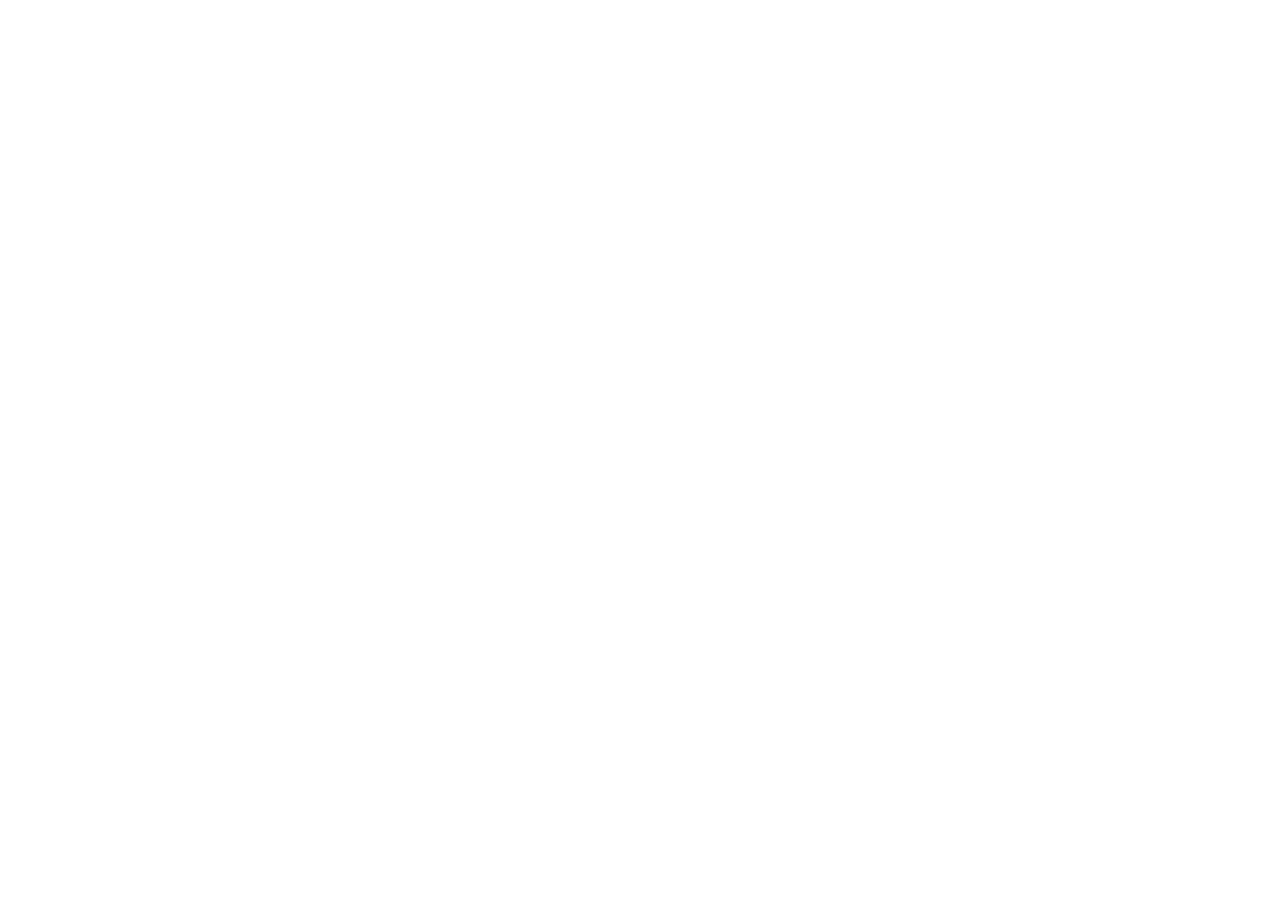
==== index.html @ 028210cb "adicionar arquivo index.html" ====
<!DOCTYPE html>
<html lang="pt-br">
<head>
    <meta charset="UTF-8">
    <meta name="viewport" content="width=device-width, initial-scale=1.0">
    <title>Document</title>
</head>
<body>
    
</body>
</html>
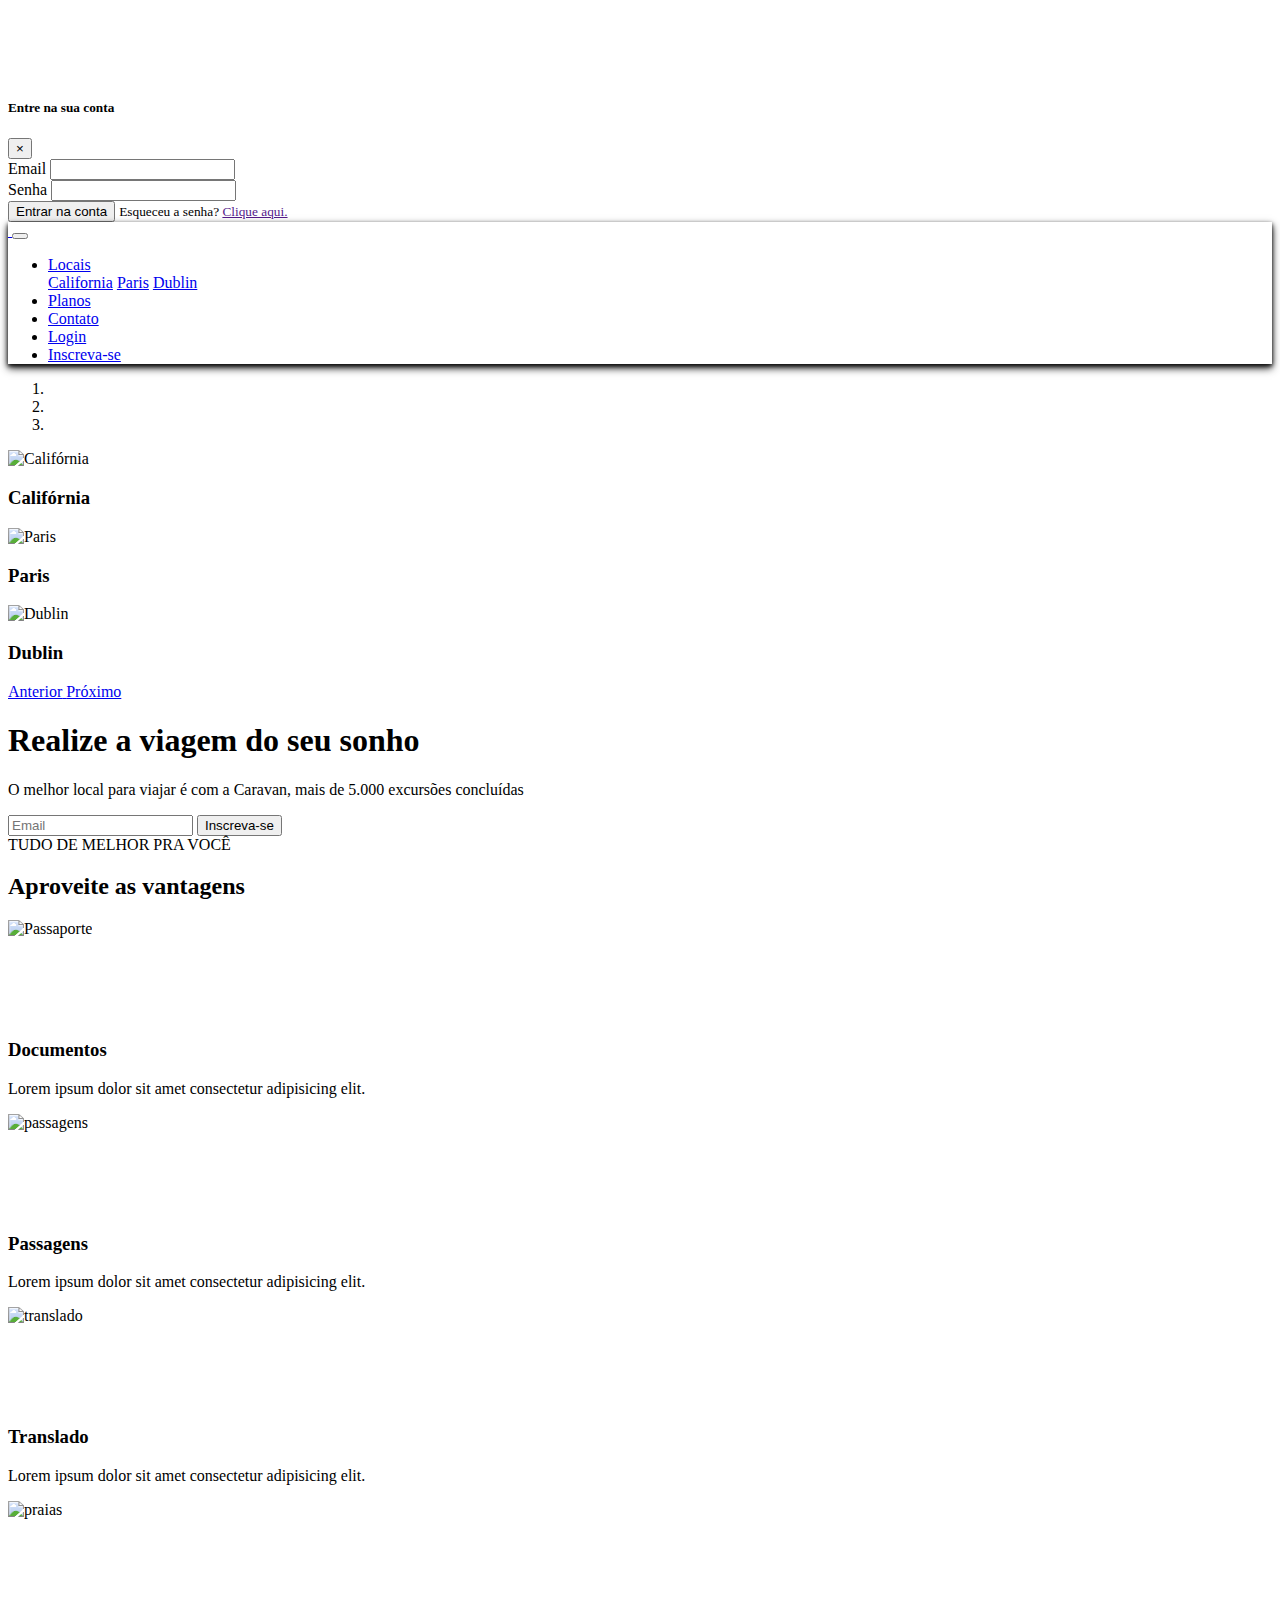
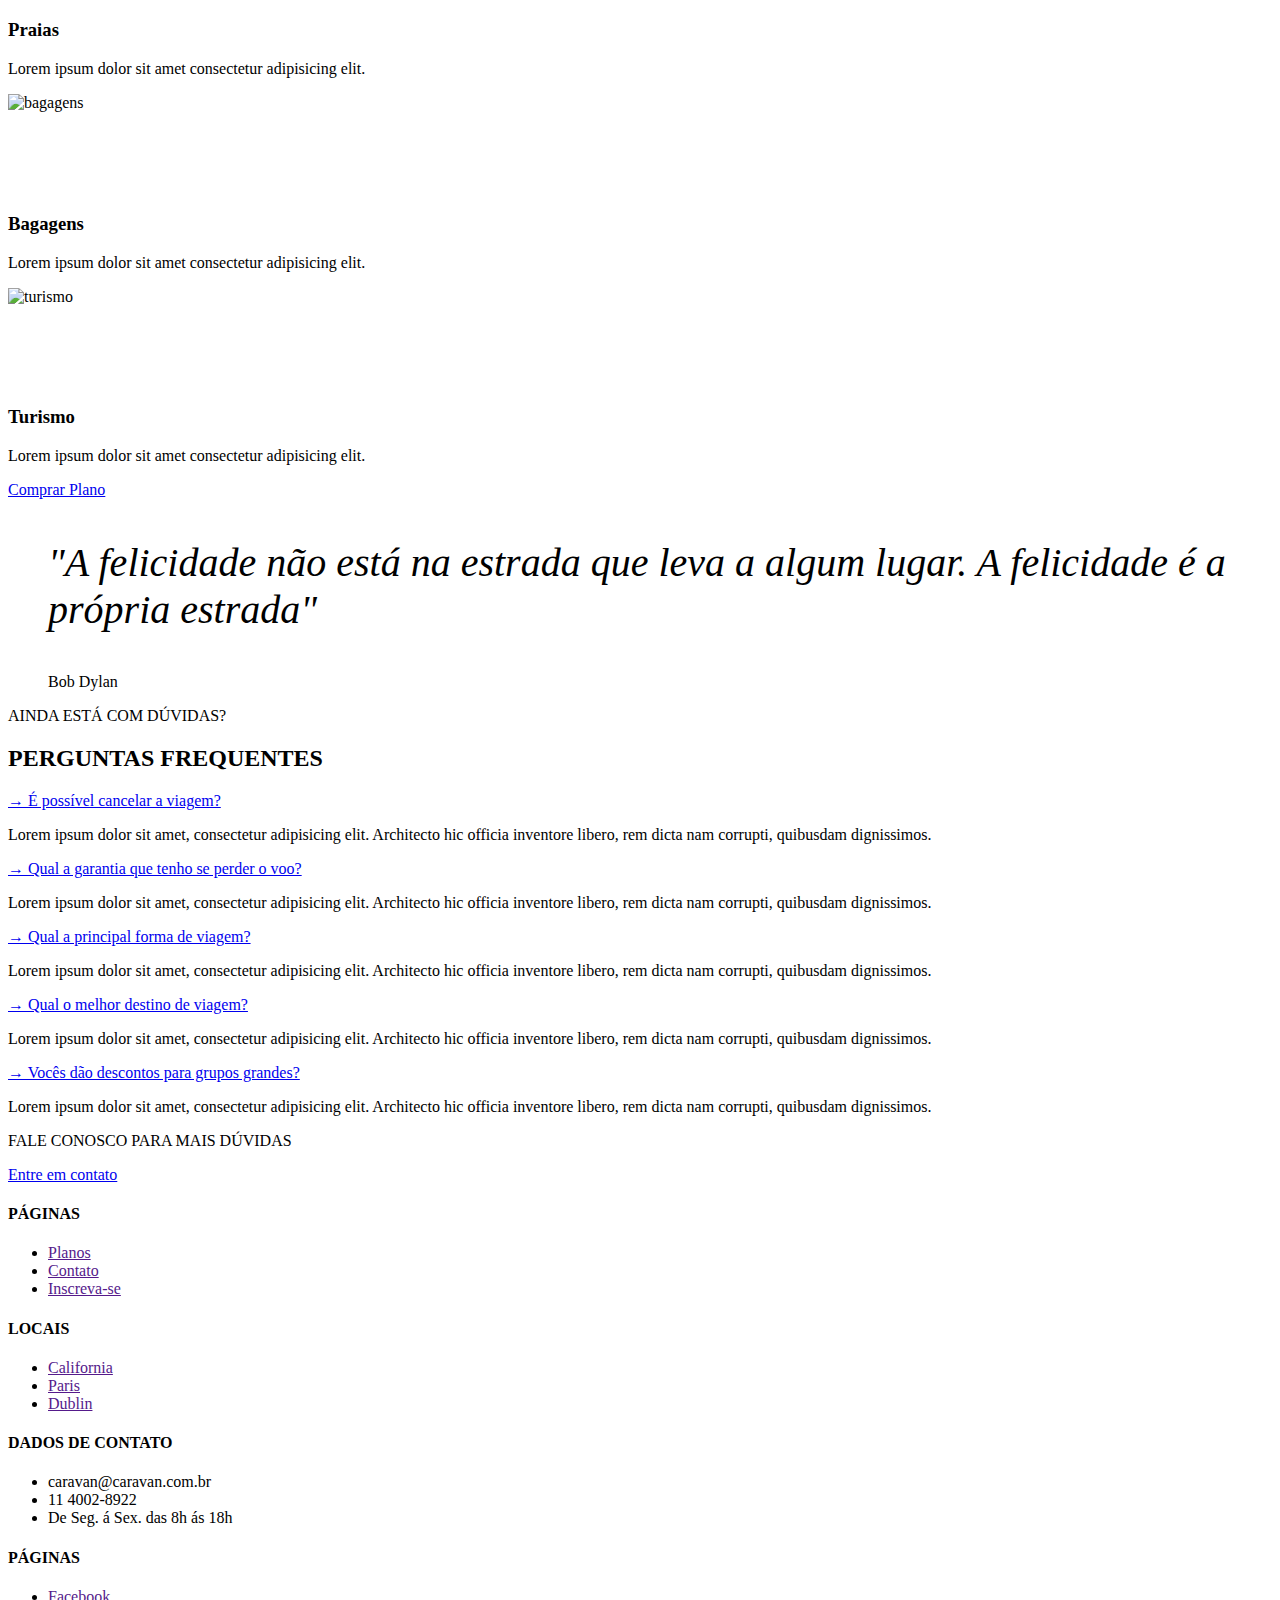
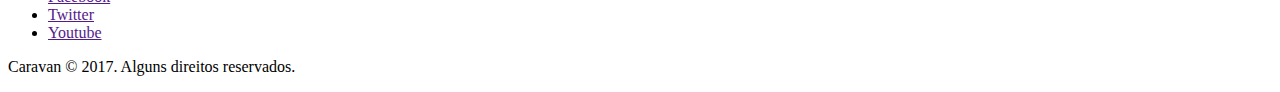
==== commit 4784460f: "finalizaçao da pagina inicial" ====
--- a/index.html
+++ b/index.html
@@ -3,9 +3,276 @@
 <head>
     <meta charset="UTF-8">
     <meta name="viewport" content="width=device-width, initial-scale=1.0">
-    <title>Document</title>
+    <title>Caravan</title>
+    <link rel="stylesheet" href="./css/style.css">
+    <link rel="stylesheet" href="./css/bootstrap.css">
 </head>
 <body>
+    <!-- Modal -->
+    <div class="modal fade" id="modalLogin" tabindex="-1" role="dialog" aria-labelledby="modalLoginTitulo" aria-hidden="true">
+        <div class="modal-dialog" role="document">
+          <div class="modal-content">
+            <div class="modal-header">
+              <h5 class="modal-title" id="modalLoginTitulo">Entre na sua conta</h5>
+              <button type="button" class="close" data-dismiss="modal" aria-label="Close">
+                <span aria-hidden="true">&times;</span>
+              </button>
+            </div>
+            <div class="modal-body">
+                <form>
+                    <div class="form-group">
+                      <label for="InputEmail1">Email</label>
+                      <input type="email" class="form-control" id="exampleInputEmail1">
+                    </div>
+                    <div class="form-group">
+                      <label for="exampleInputPassword1">Senha</label>
+                      <input type="password" class="form-control" id="exampleInputPassword1">
+                    </div>
+                    <button type="submit" class="btn btn-primary">Entrar na conta</button>
+                    <small class="form-text text-muted">Esqueceu a senha? <a href="">Clique aqui.</a></small>
+                  </form>
+            </div>
+          </div>
+        </div>
+      </div>
+    <!-- Fecha Modal -->
+    <nav class="navbar navbar-light navbar-expand-sm bg-light fixed-top py-2 box-shaddow background-none">
+        <a href="index.html" class="navbar-brand">
+            <img src="./img/caravan.svg" alt="">
+        </a> </a>
+        <button class="navbar-toggler" type="button" data-toggle="collapse" data-target="#navbarSupportedContent"  aria-controls="navbarSupportedContent" aria-expanded="false" aria-label="Toggle navigation">
+            <span class="navbar-toggler-icon"></span>
+        </button>
+        <div class="collapse navbar-collapse" id="navbarSupportedContent">
+            <ul class="navbar-nav ml-auto">
+                <li class="nav-item dropdown">
+                    <a href="#" class="nav-link dropdown-toggle" id="navbarDropdown" role="button" data-toggle="dropdown" aria-haspopup="true" aria-expanded="false">Locais</a>
+                    <div class="dropdown-menu" aria-labelledby="navbarDropdown">
+                        <a href="#" class="dropdown-item">California</a>
+                        <a href="#" class="dropdown-item">Paris</a>
+                        <a href="#" class="dropdown-item">Dublin</a>
+                    </div>
+                </li>
+                <li class="nav-item">
+                    <a href="planos.html" class="nav-link">Planos</a>
+                </li>
+                <li class="nav-item">
+                    <a href="contato.html" class="nav-link">Contato</a>
+                </li>
+                <li class="nav-item">
+                    <a href="#" class="nav-link" data-toggle="modal" data-target="#modalLogin">Login</a>
+                </li>
+                <li class="nav-item">
+                    <a href="inscricao.html" class="btn btn-outline-primary ml-md-2">Inscreva-se</a>
+                </li>
+            </ul>
+        </div>
+    </nav>
+    <section class="container-fluid">
+        <div class="row bg-dark text-white">
+            <div class="col-lg-7 p-0">
+                <div id="carouselCidades" class="carousel slide" data-ride="carousel">
+                    <ol class="carousel-indicators">
+                        <li data-target="#carouselCidades" data-slide-to="0" class="active"></li>
+                        <li data-target="#carouselCidades" data-slide-to="1"></li>
+                        <li data-target="#carouselCidades" data-slide-to="2"></li>
+                    </ol>
+                    <div class="carousel-inner">
+                        <div class="carousel-item active">
+                            <img src="./img/california.jpg" class="d-block w-100" alt="Califórnia">
+                            <div class="carousel-caption ">
+                                <h3 class="display-4">Califórnia</h3>
+                            </div>
+                        </div>
+                        <div class="carousel-item">
+                            <img src="./img/paris.jpg" class="d-block w-100" alt="Paris">
+                            <div class="carousel-caption ">
+                                <h3 class="display-4">Paris</h3>
+                            </div>
+                        </div>
+                        <div class="carousel-item">
+                            <img src="./img/dublin.jpg" class="d-block w-100" alt="Dublin">
+                            <div class="carousel-caption ">
+                                <h3 class="display-4">Dublin</h3>
+                            </div>
+                        </div>
+                    </div>
+                    <a class="carousel-control-prev" href="#carouselCidades" role="button" data-slide="prev">
+                        <span class="carousel-control-prev-icon" aria-hidden="true"></span>
+                        <span class="sr-only">Anterior</span>
+                    </a>
+                    <a class="carousel-control-next" href="#carouselCidades" role="button" data-slide="next">
+                        <span class="carousel-control-next-icon" aria-hidden="true"></span>
+                        <span class="sr-only">Próximo</span>
+                    </a>
+                </div>
+            </div>
+            <div class="col-lg-5 p-4 align-self-center">
+                <h1 class="display-4">Realize a viagem do seu sonho</h1>
+                <p class="lead">O melhor local para viajar é com a Caravan, mais de 5.000 excursões concluídas</p>
+                <form action="">
+                    <div class="input-group input-group-lg">
+                      <input type="text" class="form-control" placeholder="Email" aria-label="Email">
+                      <span class="input-group-btn">
+                        <button class="btn btn-primary" type="button">Inscreva-se</button>
+                      </span>
+                    </div>
+                  </form>
+            </div>
+        </div>
+    </section>
+    <section class="py-5 bg-light">
+        <div class="container text-center">
+            <div class="my-5">
+                <span class="h6 d-block">TUDO DE MELHOR PRA VOCÊ</span>
+                <h2 class="display-4 text-primary">Aproveite as vantagens</h2>
+            </div>
+            <div class="row">
+                <div class="col-xl-4 col-md-6">
+                    <div class="d-flex justify-content-center icone">
+                        <img src="./img/icones/passaporte.svg" alt="Passaporte">
+                    </div>
+                    <h3>Documentos</h3>
+                    <p>Lorem ipsum dolor sit amet consectetur adipisicing elit.</p>
+                </div>
+                <div class="col-xl-4 col-md-6">
+                    <div class="d-flex justify-content-center icone">
+                        <img src="./img/icones/passagens.svg" alt="passagens">
+                    </div>
+                    <h3>Passagens</h3>
+                    <p>Lorem ipsum dolor sit amet consectetur adipisicing elit.</p>
+                </div>
+                <div class="col-xl-4 col-md-6">
+                    <div class="d-flex justify-content-center icone">
+                        <img src="./img/icones/translado.svg" alt="translado">
+                    </div>
+                    <h3>Translado</h3>
+                    <p>Lorem ipsum dolor sit amet consectetur adipisicing elit.</p>
+                </div>
+                <div class="col-xl-4 col-md-6">
+                    <div class="d-flex justify-content-center icone">
+                        <img src="./img/icones/praias.svg" alt="praias">
+                    </div>
+                    <h3>Praias</h3>
+                    <p>Lorem ipsum dolor sit amet consectetur adipisicing elit.</p>
+                </div>
+                <div class="col-xl-4 col-md-6">
+                    <div class="d-flex justify-content-center icone">
+                        <img src="./img/icones/bagagens.svg" alt="bagagens">
+                    </div>
+                    <h3>Bagagens</h3>
+                    <p>Lorem ipsum dolor sit amet consectetur adipisicing elit.</p>
+                </div>
+                <div class="col-xl-4 col-md-6">
+                    <div class="d-flex justify-content-center icone">
+                        <img src="./img/icones/turismo.svg" alt="turismo">
+                    </div>
+                    <h3>Turismo</h3>
+                    <p>Lorem ipsum dolor sit amet consectetur adipisicing elit.</p>
+                </div>
+            </div>
+            <a href="planos.html" class="btn btn-primary btn-lg mt-4"> Comprar Plano</a>
+        </div>
+    </section>
+    <section id="home-quote" class="p-md-5">
+        <blockquote class="blockquote text-center text-white p-md-5 p-3">
+            <p class="display-4"><em>"A felicidade não está na estrada que leva a algum lugar. A felicidade é a própria estrada"</em></p> 
+            <footer class="blockquote-footer text-white">Bob Dylan</footer>
+        </blockquote>
+    </section>
+    <section class="container">
+        <div class="my-5 text-center">
+            <span class="h6 d-block">AINDA ESTÁ COM DÚVIDAS?</span>
+            <h2 class="display-4 text-primary">PERGUNTAS FREQUENTES</h2>
+        </div>
+        <div class="row justify-content-center">
+            <div class="col-md-6" id="perguntasFrequentes" data-children=".pergunta">
+                <div class="pergunta py-2">
+                    <a href="#pergunta1" class="lead" data-toggle="collapse" data-parent="#perguntasFrequentes" aria-expanded="false" aria-controls="pergunta1">→ É possível cancelar a viagem?</a>
+                    <div class="collapse show" role="tabpanel" id="pergunta1">
+                        <p>Lorem ipsum dolor sit amet, consectetur adipisicing elit. Architecto hic officia inventore libero, rem dicta nam corrupti, quibusdam dignissimos.</p>
+                    </div>
+                </div>
+                <div class="dropdown-divider"></div>
+                <div class="pergunta py-2">
+                    <a href="#pergunta2" class="lead" data-toggle="collapse" data-parent="#perguntasFrequentes" aria-expanded="false" aria-controls="pergunta2">→ Qual a garantia que tenho se perder o voo?</a>
+                    <div class="collapse" role="tabpanel" id="pergunta2">
+                        <p>Lorem ipsum dolor sit amet, consectetur adipisicing elit. Architecto hic officia inventore libero, rem dicta nam corrupti, quibusdam dignissimos.</p>
+                    </div>
+                </div>
+                <div class="dropdown-divider"></div>
+                <div class="pergunta py-2">
+                    <a href="#pergunta3" class="lead" data-toggle="collapse" data-parent="#perguntasFrequentes" aria-expanded="false" aria-controls="pergunta3">→ Qual a principal forma de viagem?</a>
+                    <div class="collapse" role="tabpanel" id="pergunta3">
+                        <p>Lorem ipsum dolor sit amet, consectetur adipisicing elit. Architecto hic officia inventore libero, rem dicta nam corrupti, quibusdam dignissimos.</p>
+                    </div>
+                </div>
+                <div class="dropdown-divider"></div>
+                <div class="pergunta py-2">
+                    <a href="#pergunta4" class="lead" data-toggle="collapse" data-parent="#perguntasFrequentes" aria-expanded="false" aria-controls="pergunta4">→ Qual o melhor destino de viagem?</a>
+                    <div class="collapse" role="tabpanel" id="pergunta4">
+                        <p>Lorem ipsum dolor sit amet, consectetur adipisicing elit. Architecto hic officia inventore libero, rem dicta nam corrupti, quibusdam dignissimos.</p>
+                    </div>
+                </div>
+                <div class="dropdown-divider"></div>
+                <div class="pergunta py-2">
+                    <a href="#pergunta5" class="lead" data-toggle="collapse" data-parent="#perguntasFrequentes" aria-expanded="false" aria-controls="pergunta5">→ Vocês dão descontos para grupos grandes?</a>
+                    <div class="collapse" role="tabpanel" id="pergunta5">
+                        <p>Lorem ipsum dolor sit amet, consectetur adipisicing elit. Architecto hic officia inventore libero, rem dicta nam corrupti, quibusdam dignissimos.</p>
+                    </div>
+                </div>
+            </div>
+        </div>
+        <div class="text-center my-4">
+            <p class="small m-1">FALE CONOSCO PARA MAIS DÚVIDAS</p>
+            <a href="contato.html" class="btn btn-primary btn-lg">Entre em contato</a>
+        </div>
+    </section>
+    <footer class="bg-dark text-white">
+        <div class="container py-4">
+            <div class="row">
+                <div class="col-md-3 col-6">
+                    <h4 class="h6">PÁGINAS</h4>
+                    <ul class="list-unstyled">
+                        <li><a href="">Planos</a></li>
+                        <li><a href="">Contato</a></li>
+                        <li><a href="">Inscreva-se</a></li>
+                    </ul>
+                </div>
+                <div class="col-md-3 col-6">
+                    <h4 class="h6">LOCAIS</h4>
+                    <ul class="list-unstyled">
+                        <li><a href="">California</a></li>
+                        <li><a href="">Paris</a></li>
+                        <li><a href="">Dublin</a></li>
+                    </ul>
+                </div>
+                <div class="col-md-4">
+                    <h4 class="h6">DADOS DE CONTATO</h4>
+                    <ul class="list-unstyled text-secondary">
+                        <li> caravan@caravan.com.br</li>
+                        <li> 11 4002-8922</li>
+                        <li> De Seg. á Sex. das 8h ás 18h</li>
+                    </ul>
+                </div>
+                <div class="col-md-2">
+                    <h4 class="h6">PÁGINAS</h4>
+                    <ul class="list-unstyled">
+                        <li><a href="" class="btn btn-outline-secondary mb-2 btn-block btn-sm" style="max-width: 140px">Facebook</a></li>
+                        <li><a href="" class="btn btn-outline-secondary mb-2 btn-block btn-sm" style="max-width: 140px">Twitter</a></li>
+                        <li><a href="" class="btn btn-outline-secondary mb-2 btn-block btn-sm" style="max-width: 140px">Youtube</a></li>
+                    </ul>
+                </div>
+            </div>
+        </div>
+        <div class="bg-primary text-center py-3">
+            <p class="mb-0">Caravan &copy; 2017. Alguns direitos reservados.</p>
+        </div>
+    </footer>
     
+    <script src="./js/jquery-3.2.1.slim.min.js"></script>
+    <script src="./js/popper.min.js"></script>
+    <script src="./js/bootstrap.js"></script>
+    <script src="./js/app.js"></script>
 </body>
 </html>--- a/css/style.css
+++ b/css/style.css
@@ -0,0 +1,34 @@
+body {
+    padding-top: 70px;
+}
+
+.box-shaddow {
+    box-shadow: 0 2px 4px 0 rgba(0, 0, 0, .85),
+    0 4px 8px 0 rgba(0, 0, 0, .85) ;
+}
+
+.background-none {
+    background-color: transparent !important;
+}
+
+.icone {
+    height: 100px;
+}
+
+#home-quote {
+    background: url(../img/bg-quote.jpg) center center;
+    background-size: cover;
+}
+
+@media (min-width: 767px) {
+    #home-quote .display-4{
+        font-size: 2.5rem;
+    }/* reduzindo o tamanho da fonte do blockquote quando a tela for menor que 767 pixels */
+    .fixed-top {
+        position: relative;
+    } /*  Fazendo a nav deixar de ser fixa quando a tela fica com menos de 768pixels de largura */
+    /* body {
+        padding:0px;
+    }  zerando o padding do body quando a nav deixa de ser fixa */
+} 
+
